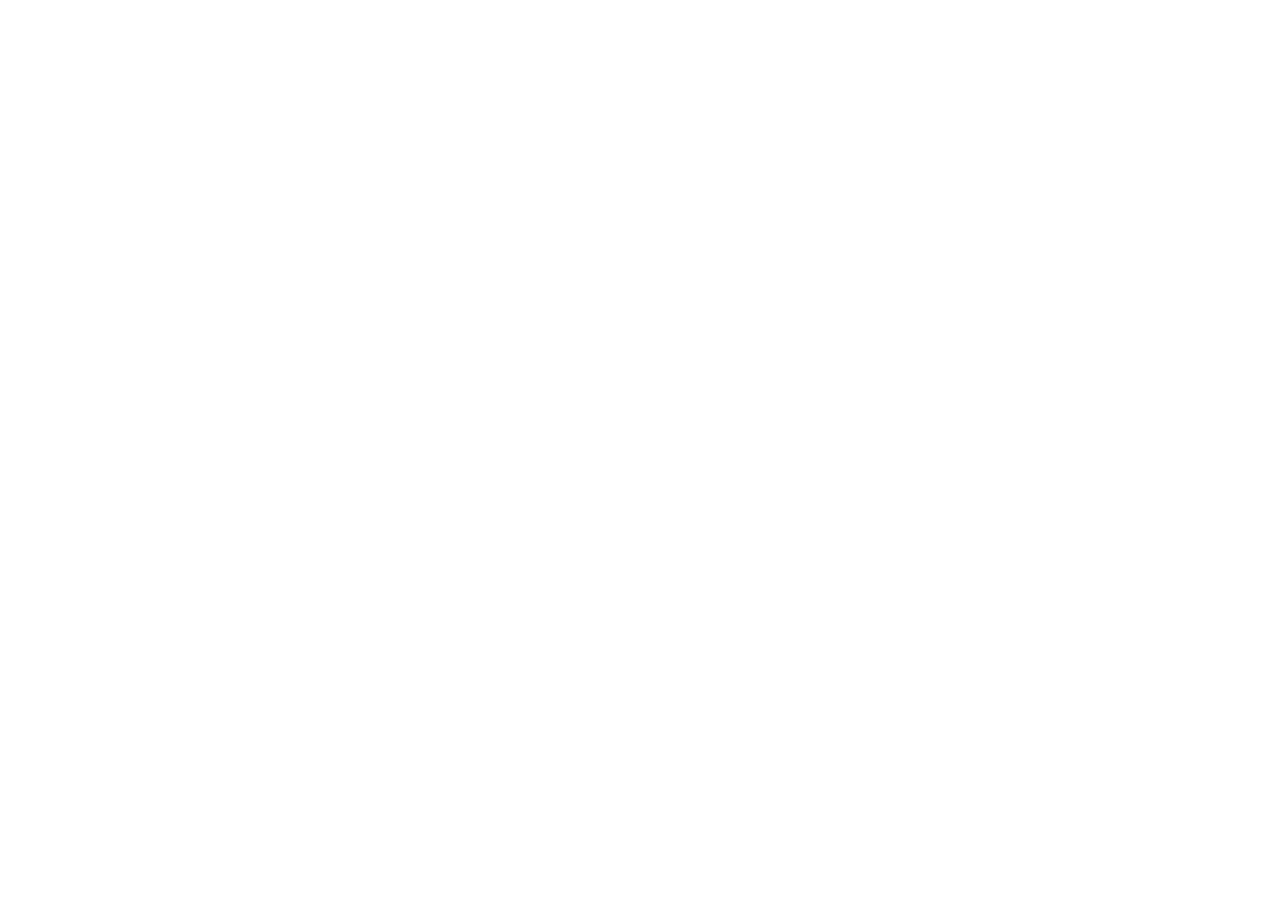
==== index.html @ 5a9ad8f7 "Initial commit" ====
<!DOCTYPE html>
<html>
  <head>
    <meta charset="utf-8">
    <meta name="viewport" content="width=device-width">
    <title>repl.it</title>
    <link href="style.css" rel="stylesheet" type="text/css" />
  </head>
  <body>
    <script src="script.js"></script>
  </body>
</html>
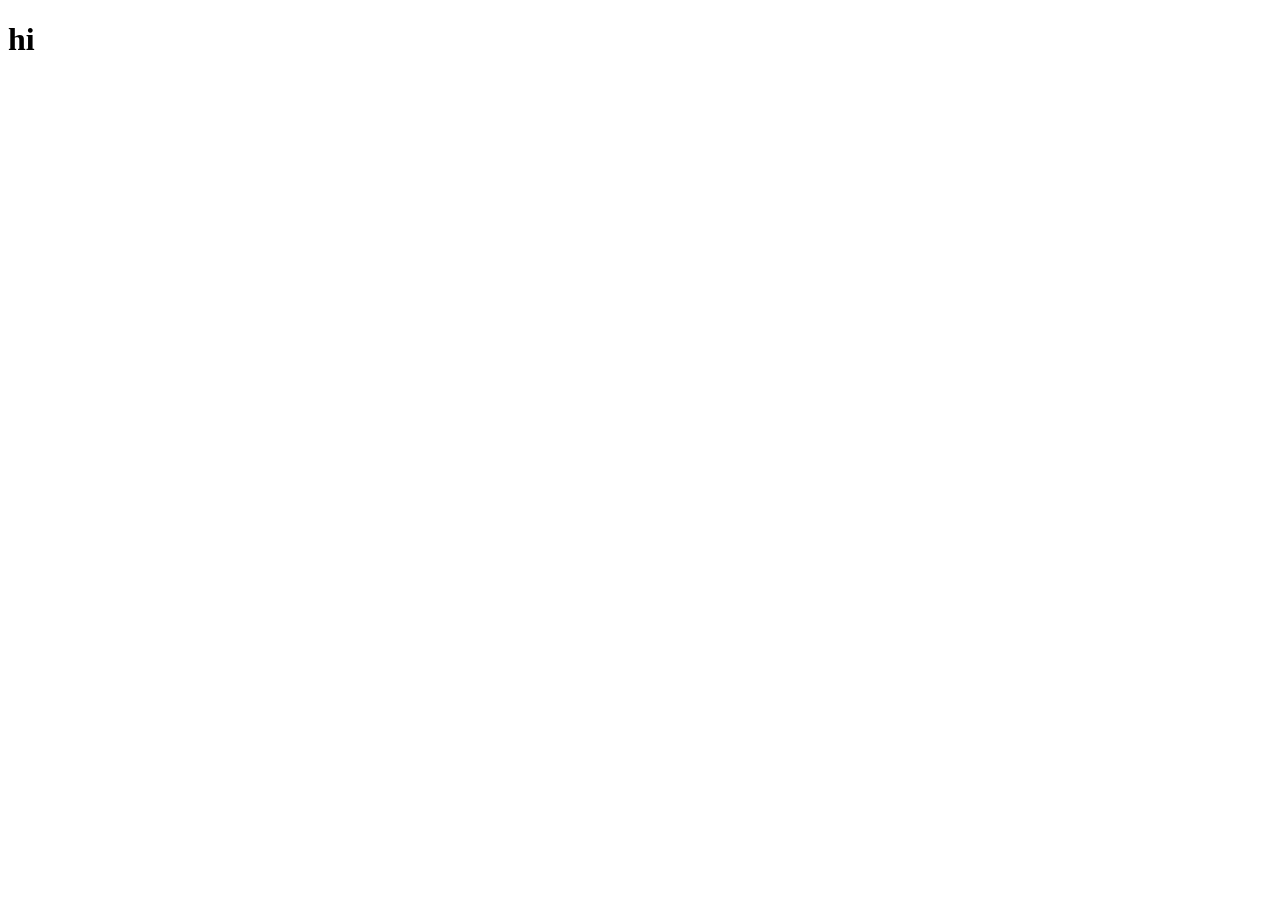
==== commit d0310228: "said hi" ====
--- a/index.html
+++ b/index.html
@@ -3,10 +3,11 @@
   <head>
     <meta charset="utf-8">
     <meta name="viewport" content="width=device-width">
-    <title>repl.it</title>
+    <title>hellow</title>
     <link href="style.css" rel="stylesheet" type="text/css" />
   </head>
   <body>
+    <h1>hi</h1>
     <script src="script.js"></script>
   </body>
 </html>
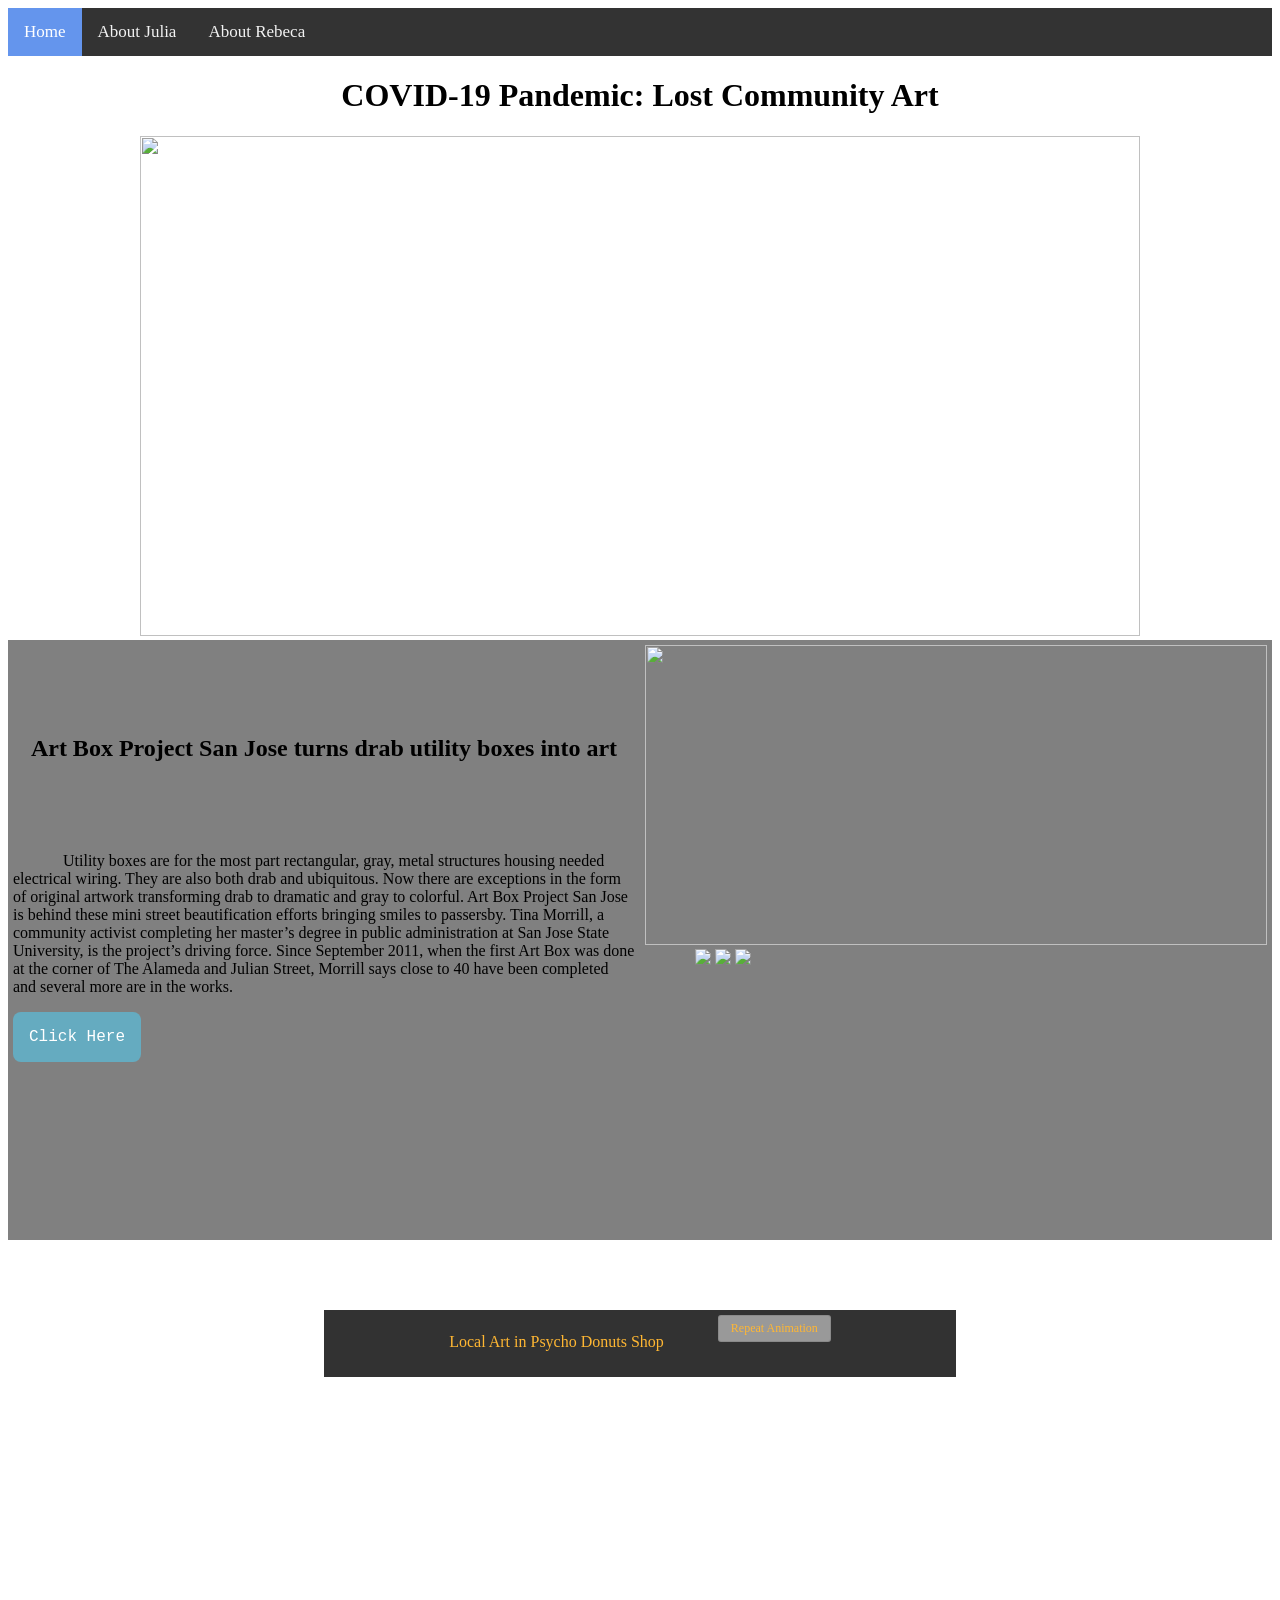
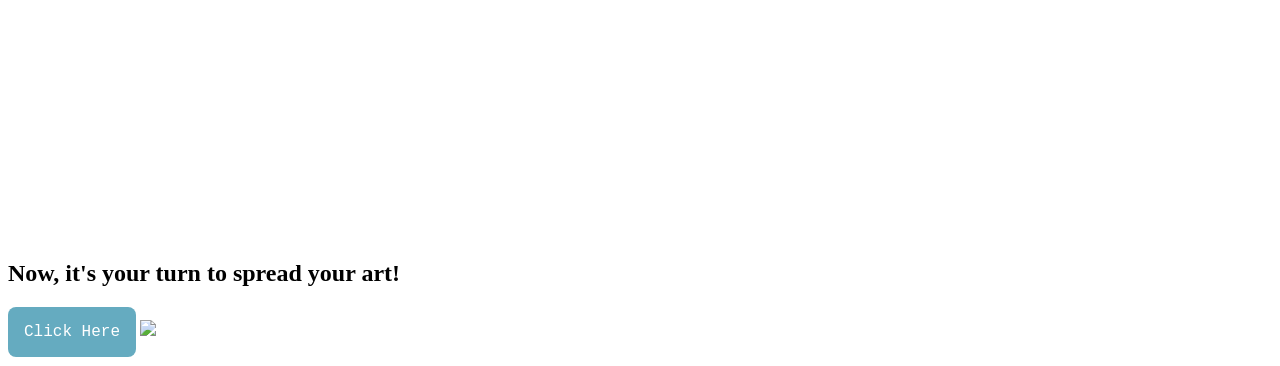
==== commit be793570: "adding change" ====
--- a/index.html
+++ b/index.html
@@ -1,13 +1,128 @@
 <!DOCTYPE html>
 <html>
+
   <head>
     <meta charset="utf-8">
     <meta name="viewport" content="width=device-width">
-    <title>hellow</title>
+    <title>Lost Community Art</title>
+    <link rel="icon" href="images/favicon.png">
     <link href="style.css" rel="stylesheet" type="text/css" />
+    <link 
+    href="http://cdnjs.cloudflare.com/ajax/libs/font-awesome/4.4.0/css/font-awesome.css" 
+    rel="stylesheet"  type='text/css'> 
   </head>
+
+
+
+
+
   <body>
-    <h1>hi</h1>
+<!-- What does this do -->
+    <script src="https://ajax.googleapis.com/ajax/libs/jquery/2.1.1/jquery.min.js">
+    </script>
+<!-- What does this do -->
+
+
+<!-- Navigation Bar -->
+  <div class="topnav">
+    <a class="active" href="index.html">Home</a>
+    <a href="about-julia.html">About Julia</a>
+    <a href="about-rebeca.html">About Rebeca</a>
+  </div>
+<!-- Navigation Bar -->
+
+
+<h1 style="text-align: center;">COVID-19 Pandemic: Lost Community Art</h1>
+
+
+<!-- Slideshow -->
+  <div class="slideshow-container">
+
+    <!-- Full-width images with number and caption text -->
+    <div class="mySlides fade">
+      <img src="https://media-cdn.tripadvisor.com/media/photo-s/07/0a/ac/f2/eyeing-some-some-artwork.jpg" style="width:100%; height: 500px;">
+    </div>
+
+    <div class="mySlides fade">
+      <img src="https://thesmartlocal.com/wp-content/uploads/2019/02/images_easyblog_articles_7524_b2ap3_large_Museum-Of-Ice-Cream-San-Francisco-California.jpg" style="width:100%; height: 500px;">
+    </div>
+
+    <div class="mySlides fade">
+      <img src="https://streetartsf.com/wp-content/uploads/2015/07/San-Jose-Lincoln-Willow-box.jpg" style="width:100%; height: 500px;">
+    </div>
+
+  </div>
+<!-- Slideshow -->
+
+
+<!-- Table -->
+  <div class="row" style="background-color: gray; height: 600px; ">
+
+    <div class="column">
+      <h2 style="text-align: center; padding: 70px 0;">Art Box Project San Jose turns drab utility boxes into art</h2>
+      <p style="text-indent: 50px;">Utility boxes are for the most part rectangular, gray, metal structures housing needed electrical wiring. They are also both drab and ubiquitous.
+
+        Now there are exceptions in the form of original artwork transforming drab to dramatic and gray to colorful.
+        
+        Art Box Project San Jose is behind these mini street beautification efforts bringing smiles to passersby.
+        
+        Tina Morrill, a community activist completing her master’s degree in public administration at San Jose State University, is the project’s driving force.
+        
+        Since September 2011, when the first Art Box was done at the corner of The Alameda and Julian Street, Morrill says close to 40 have been completed and several more are in the works.</p>
+        
+        <button onclick="window.location.href='https://www.mercurynews.com/2013/01/17/art-box-project-san-jose-turns-drab-utility-boxes-into-art/';">
+          Click Here
+        </button>
+      
+    </div>
+
+    <div class="column">
+      <img src="https://pro2-bar-s3-cdn-cf6.myportfolio.com/333746bc4c481bc5e5f36c22f96a1db6/7827970e-bff4-47f6-a68c-c2ee6bf74fdc_rw_3840.JPG?h=dfacd2d62de5dedc2c9b425c61aae097" style="height: 300px; width: 100%;" >
+      <img src="https://www.mercurynews.com/wp-content/uploads/2016/08/20130117__salm0118artbox4.jpg" style="height:200px; padding-left: 50px;">
+      <img src="https://www.mercurynews.com/wp-content/uploads/2016/11/scup1111artbox01.jpg" style="height:200px;">
+      <img src="https://www.sanjose.com/wp-content/uploads/2012/07/art-box-photo.jpg" style="height:200px;">
+    </div>
+
+  </div>  
+
+  <div  class="box1" style="background-image: url(https://foodwatershoes.files.wordpress.com/2018/04/padded-cell-psycho-donuts-campbell-california.jpg); background-repeat: no-repeat; background-position: center; background-size: cover;">
+   
+    <div class="box2"> 
+    <div class="animateWord">
+          <span>Local</span>&nbsp;<span>Art</span>&nbsp;<span>in</span>&nbsp;<span>Psycho</span>&nbsp;<span>Donuts</span>&nbsp;<span>Shop</span>
+          <a class="repeat" href="javascript:void(0);">Repeat Animation</a>
+    </div>
+    
+  </div>
+
+</div>
+<!-- Table -->
+
+  
+  <div class="background2">
+    <h2>Now, it's your turn to spread your art!</h2>
+    <button onclick="myMove()">Click Here</button>
+    <img id="animal" src="https://images.vexels.com/media/users/3/204175/isolated/preview/8a19636b0ba6fe895dcd257ec00d5dec-colored-fox-side-view-by-vexels.png" width=5%  />
+    <br>
+  </div>
+
+
+
+
+
+
+
+
+
+  
+
+
+
+
+
+
+
+
     <script src="script.js"></script>
   </body>
 </html>
--- a/style.css
+++ b/style.css
@@ -0,0 +1,258 @@
+
+
+
+
+/* Slideshow */
+* {box-sizing:border-box}
+
+/* Slideshow container */
+.slideshow-container {
+  max-width: 1000px;
+  position: relative;
+  margin: auto;
+}
+
+/* Hide the images by default */
+.mySlides {
+  display: none;
+}
+
+/* Fading animation */
+.fade {
+  -webkit-animation-name: fade;
+  -webkit-animation-duration: 1.5s;
+  animation-name: fade;
+  animation-duration: 1.5s;
+}
+
+@-webkit-keyframes fade {
+  from {opacity: .4}
+  to {opacity: 1}
+}
+
+@keyframes fade {
+  from {opacity: .4}
+  to {opacity: 1}
+}
+/* Slideshow */
+
+
+
+/* Table */
+/* Three image containers (use 25% for four, and 50% for two, etc) */
+* {
+    box-sizing: border-box;
+  }
+  
+  .column {
+    float: left;
+    width: 50%;
+    padding: 5px;
+  }
+  
+  /* Clearfix (clear floats) */
+  .row::after {
+    content: "";
+    clear: both;
+    display: table;
+  }
+
+/* Table */
+
+
+
+
+/* Button */
+button {
+    background-color: rgb(101, 171, 192);
+    border-radius: 8px;
+    color: white;
+    padding: 16px;;
+    text-align: center;
+    text-decoration: none;
+    display: inline-block;
+    font-size: 16px;
+    border: none;
+    font-family: monospace;
+    transition-duration: 0.4s;
+  }
+  
+  button:hover {
+    background-color: #af4ca2;
+    color: white;
+  }
+/* Button */
+
+
+
+
+  h1, h2, .center {
+    font-family: georgia;
+  }
+
+
+
+/* Navigation Bar */
+  /* Add a black background color to the top navigation */
+.topnav {
+    background-color: #333;
+    overflow: hidden;
+    font-family: georgia;
+  }
+    
+  /* Style the links inside the navigation bar */
+  .topnav a {
+    float: left;
+    color: #f2f2f2;
+    text-align: center;
+    padding: 14px 16px;
+    text-decoration: none;
+    font-size: 17px;
+  }
+    
+  /* Change the color of links on hover */
+  .topnav a:hover {
+    background-color: #ddd;
+    color: black;
+  }
+    
+  /* Add a color to the active/current link */
+  .topnav a.active {
+    background-color: #6495ED;
+    color: white;
+  }
+/* Navigation Bar */
+
+.box1{
+    width: 100%;
+    height: 600px;
+    text-align: center;
+    padding: 70px 0;
+}
+
+.box2{
+    margin: 0 auto;
+    width: 50%;
+    background: black;
+    padding: 20px;
+    opacity: 0.8;
+}
+
+
+
+
+
+
+
+
+
+@import url('https://fonts.googleapis.com/css?family=Lato:100,100i,300,300i,400,400i,700,700i,900,900i');
+
+.animate {
+  font-size: 50px;
+  margin: 100px 0 0;
+  border-bottom: 2px solid #ccc;
+}
+
+.animate span {
+  display: inline-block;
+}
+
+a.repeat {
+  display: inline-block;
+  font-size: 12px;
+  text-transform: none;
+  text-decoration: none;
+  color: orange;
+  background-color: gray;
+  padding: 5px 12px;
+  border: 1px solid rgba(0, 0, 0, 0.15);
+  font-weight: normal;
+  margin: 0 0 0 50px;
+  border-radius: 3px;
+  position: relative;
+  bottom: 15px;
+}
+
+.animate span:nth-of-type(2) {
+  animation-delay: .05s;
+}
+.animate span:nth-of-type(3) {
+  animation-delay: .1s;
+}
+.animate span:nth-of-type(4) {
+  animation-delay: .15s;
+}
+.animate span:nth-of-type(5) {
+  animation-delay: .2s;
+}
+.animate span:nth-of-type(6) {
+  animation-delay: .25s;
+}
+.animate span:nth-of-type(7) {
+  animation-delay: .3s;
+}
+.animate span:nth-of-type(8) {
+  animation-delay: .35s;
+}
+.animate span:nth-of-type(9) {
+  animation-delay: .4s;
+}
+.animate span:nth-of-type(10) {
+  animation-delay: .45s;
+}
+.animate span:nth-of-type(11) {
+  animation-delay: .5s;
+}
+.animate span:nth-of-type(12) {
+  animation-delay: .55s;
+}
+.animate span:nth-of-type(13) {
+  animation-delay: .6s;
+}
+.animate span:nth-of-type(14) {
+  animation-delay: .65s;
+}
+.animate span:nth-of-type(15) {
+  animation-delay: .7s;
+}
+.animate span:nth-of-type(16) {
+  animation-delay: .75s;
+}
+.animate span:nth-of-type(17) {
+  animation-delay: .8s;
+}
+.animate span:nth-of-type(18) {
+  animation-delay: .85s;
+}
+.animate span:nth-of-type(19) {
+  animation-delay: .9s;
+}
+.animate span:nth-of-type(20) {
+  animation-delay: .95s;
+}
+
+
+/* Animation One */
+
+.animateWord span {
+  color: orange;
+  opacity: 0;
+  transform: translate(-150px, -50px) rotate(-180deg) scale(3);
+  animation: revolveScale .4s forwards;
+}
+
+@keyframes revolveScale {
+  60% {
+    transform: translate(20px, 20px) rotate(30deg) scale(.3);
+  }
+
+  100% {
+    transform: translate(0) rotate(0) scale(1);
+    opacity: 1;
+  }
+}
+
+}
+
+
